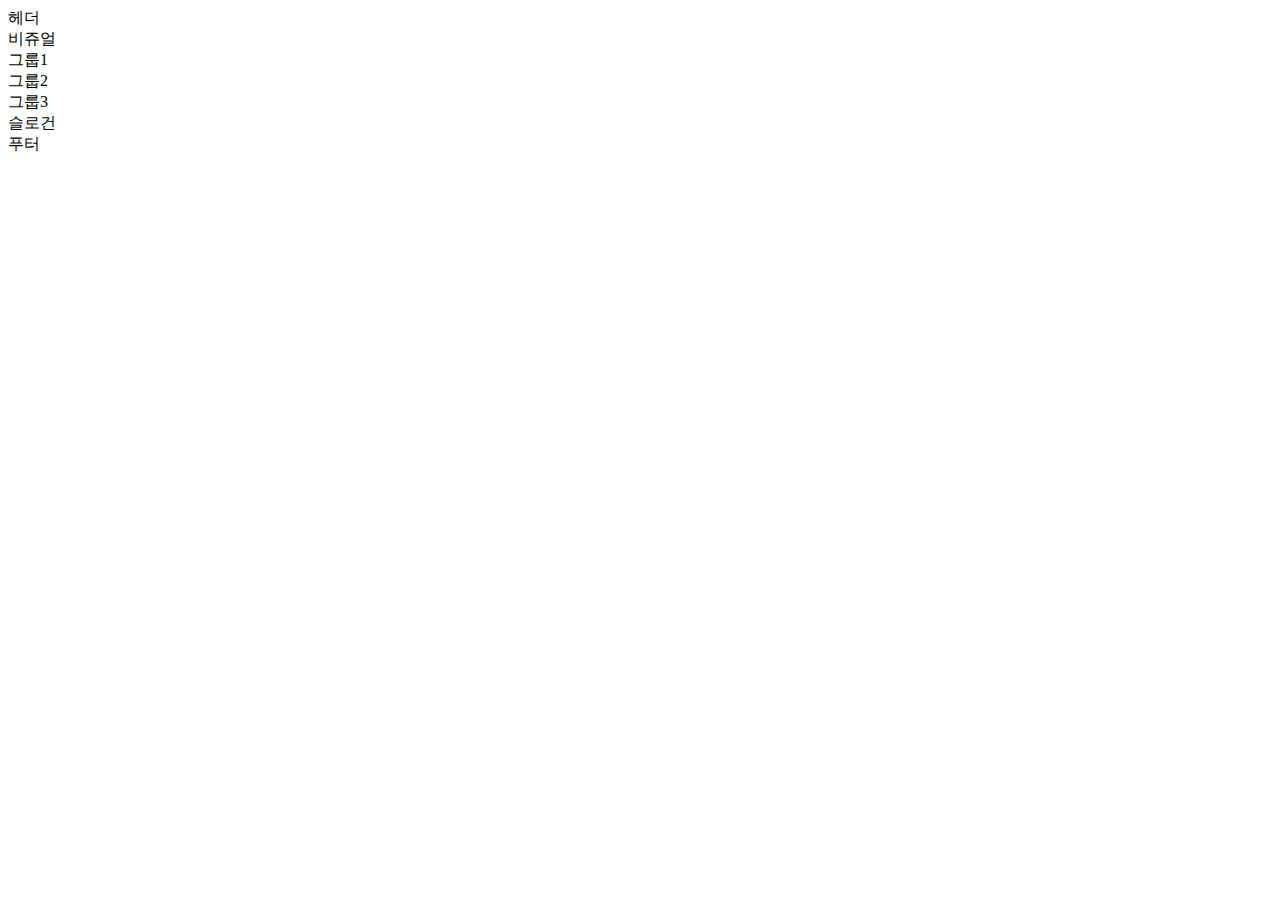
==== exHTML5/main.html @ 31a61017 "css web cafe example i made web cafe prototype." ====
<!DOCTYPE html>
<html lang="ko-KR">

<head>
    <meta charset="UTF-8">
    <meta name="viewport" content="width=device-width, initial-scale=1.0">
    <meta http-equiv="X-UA-Compatible" content="ie=edge">
    <title>웹카페</title>
    <link rel="stylesheet" href="./css/main.css">
</head>

<body>
    <div class="container">
        <header class="header">헤더</header>
        <div class="visual">비쥬얼</div>
        <main class="main">
            <div class="group group1">그룹1</div>
            <div class="group group2">그룹2</div>
            <div class="group group3">그룹3</div>
        </main>
        <article class="slogan">슬로건</article>
        <div class="footer-bg">
            <footer class="footer">푸터</footer>
        </div>
    </div>
</body>

</html>
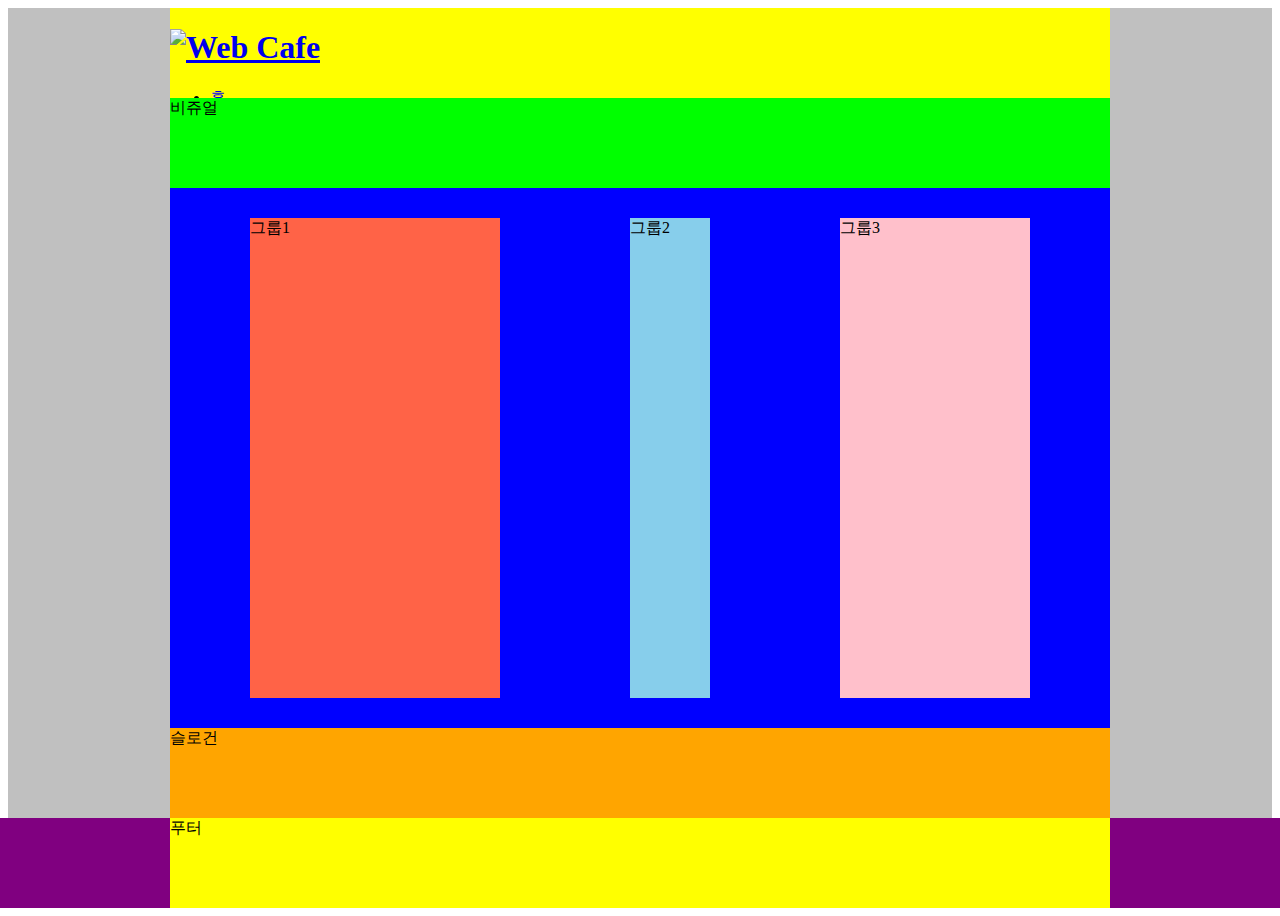
==== commit 759fa16d: "today i learned 'a11y-hidden' and 'position'." ====
--- a/exHTML5/main.html
+++ b/exHTML5/main.html
@@ -1,28 +1,67 @@
 <!DOCTYPE html>
 <html lang="ko-KR">
+  <head>
+    <meta charset="UTF-8" />
+    <meta name="viewport" content="width=device-width, initial-scale=1.0" />
+    <meta http-equiv="X-UA-Compatible" content="ie=edge" />
+    <title>웹카페</title>
+    <link rel="stylesheet" href="./css/main.css" />
+  </head>
 
-<head>
-    <meta charset="UTF-8">
-    <meta name="viewport" content="width=device-width, initial-scale=1.0">
-    <meta http-equiv="X-UA-Compatible" content="ie=edge">
-    <title>웹카페</title>
-    <link rel="stylesheet" href="./css/main.css">
-</head>
-
-<body>
+  <body>
     <div class="container">
-        <header class="header">헤더</header>
-        <div class="visual">비쥬얼</div>
-        <main class="main">
-            <div class="group group1">그룹1</div>
-            <div class="group group2">그룹2</div>
-            <div class="group group3">그룹3</div>
-        </main>
-        <article class="slogan">슬로건</article>
-        <div class="footer-bg">
-            <footer class="footer">푸터</footer>
-        </div>
+      <header class="header">
+        <h1 class="logo">
+          <a href="./index.html">
+            <img src="./images/logo.png" alt="Web Cafe" />
+            <!-- 이미지가 장식용이면 ""null 값으로 빈 태그로 두어도 된다. 그렇지 않고 의미가 있다면 값을 준다. -->
+          </a>
+        </h1>
+        <ul class="member">
+          <li class="bar-none"><a href="#">홈</a></li>
+          <li><a href="#">로그인</a></li>
+          <li><a href="#">회원가입</a></li>
+          <li><a href="#">사이트맵</a></li>
+          <li><a href="#">english</a></li>
+        </ul>
+        <nav class="navigation">
+          <h2 class="a11y-hidden">메인 메뉴</h2>
+          <ul class="menu">
+            <li class="menu-item menu-act" tabindex="0">
+              <span class="menu-button">
+                HTML에 대해
+              </span>
+              <ul class="submenu">
+                <li>
+                  <a href="#" class="icon-dot-circled">
+                    HTML5 소개
+                  </a>
+                </li>
+                <li>
+                  <a href="#" class="icon-dot-circled">
+                    래퍼런스 소개
+                  </a>
+                </li>
+                <li>
+                  <a href="#" class="icon-dot-circled">
+                    활용예제
+                  </a>
+                </li>
+              </ul>
+            </li>
+          </ul>
+        </nav>
+      </header>
+      <div class="visual">비쥬얼</div>
+      <main class="main">
+        <div class="group group1">그룹1</div>
+        <div class="group group2">그룹2</div>
+        <div class="group group3">그룹3</div>
+      </main>
+      <article class="slogan">슬로건</article>
+      <div class="footer-bg">
+        <footer class="footer">푸터</footer>
+      </div>
     </div>
-</body>
-
-</html>+  </body>
+</html>
--- a/exHTML5/css/main.css
+++ b/exHTML5/css/main.css
@@ -0,0 +1,102 @@
+@charset "utf-8";
+@import url(./normalize.css);
+/*기본 박스 사이징 재 설정 (width에 border-width와 padding을 포함하여 계산)*/
+
+*,
+*::before,
+*::after {
+    box-sizing: border-box;
+}
+
+/*css Module*/
+/*float 이슈를 해결하기 위한 CSS 선언*/
+.clearfix::after {
+    display: block;
+    content: "";
+    clear: both;
+}
+
+.container {
+    background-color: silver;
+    /* height: 100vh; */
+    display: flex;
+    /*flex direction 기본값은 row*/
+    flex-direction: column;
+    align-items: center;
+}
+
+.header,
+.visual,
+.main,
+.slogan,
+.footer {
+    width: 940px;
+    /* margin: 0 auto; */
+}
+
+.header {
+    background-color: yellow;
+    height: 10vh;
+}
+
+.visual {
+    background-color: lime;
+    height: 10vh;
+}
+
+.main {
+    display: flex;
+    /* flex-direction: row; */
+    flex-flow: row wrap;
+    /*단축표기법*/
+    justify-content: space-around;
+    /* justify-content: space-evenly;는 IE에서 지원안되는 경우도 있으니
+    그럴 경우 around로 우회 */
+    height: 60vh;
+    padding: 30px 15px;
+    background-color: blue;
+    /* padding: 30px 15px; */
+}
+
+.group {
+    /* float: left;
+    height: 60vh;
+    margin: 0 15px; */
+}
+
+.group1 {
+    background-color: tomato;
+    width: 250px;
+}
+
+.group2 {
+    background-color: skyblue;
+    width: 80px;
+}
+
+.group3 {
+    background-color: pink;
+    width: 190px;
+
+}
+
+
+.slogan {
+    background-color: orange;
+    height: 10vh;
+}
+
+.footer-bg {
+    background-color: purple;
+    width: 100vw;
+    display: flex;
+    flex-direction: row;
+    justify-content: center;
+}
+
+.footer {
+    background-color: yellow;
+    height: 10vh;
+}
+
+/* 보라색/파란색은 부모요소때문에 안보임 */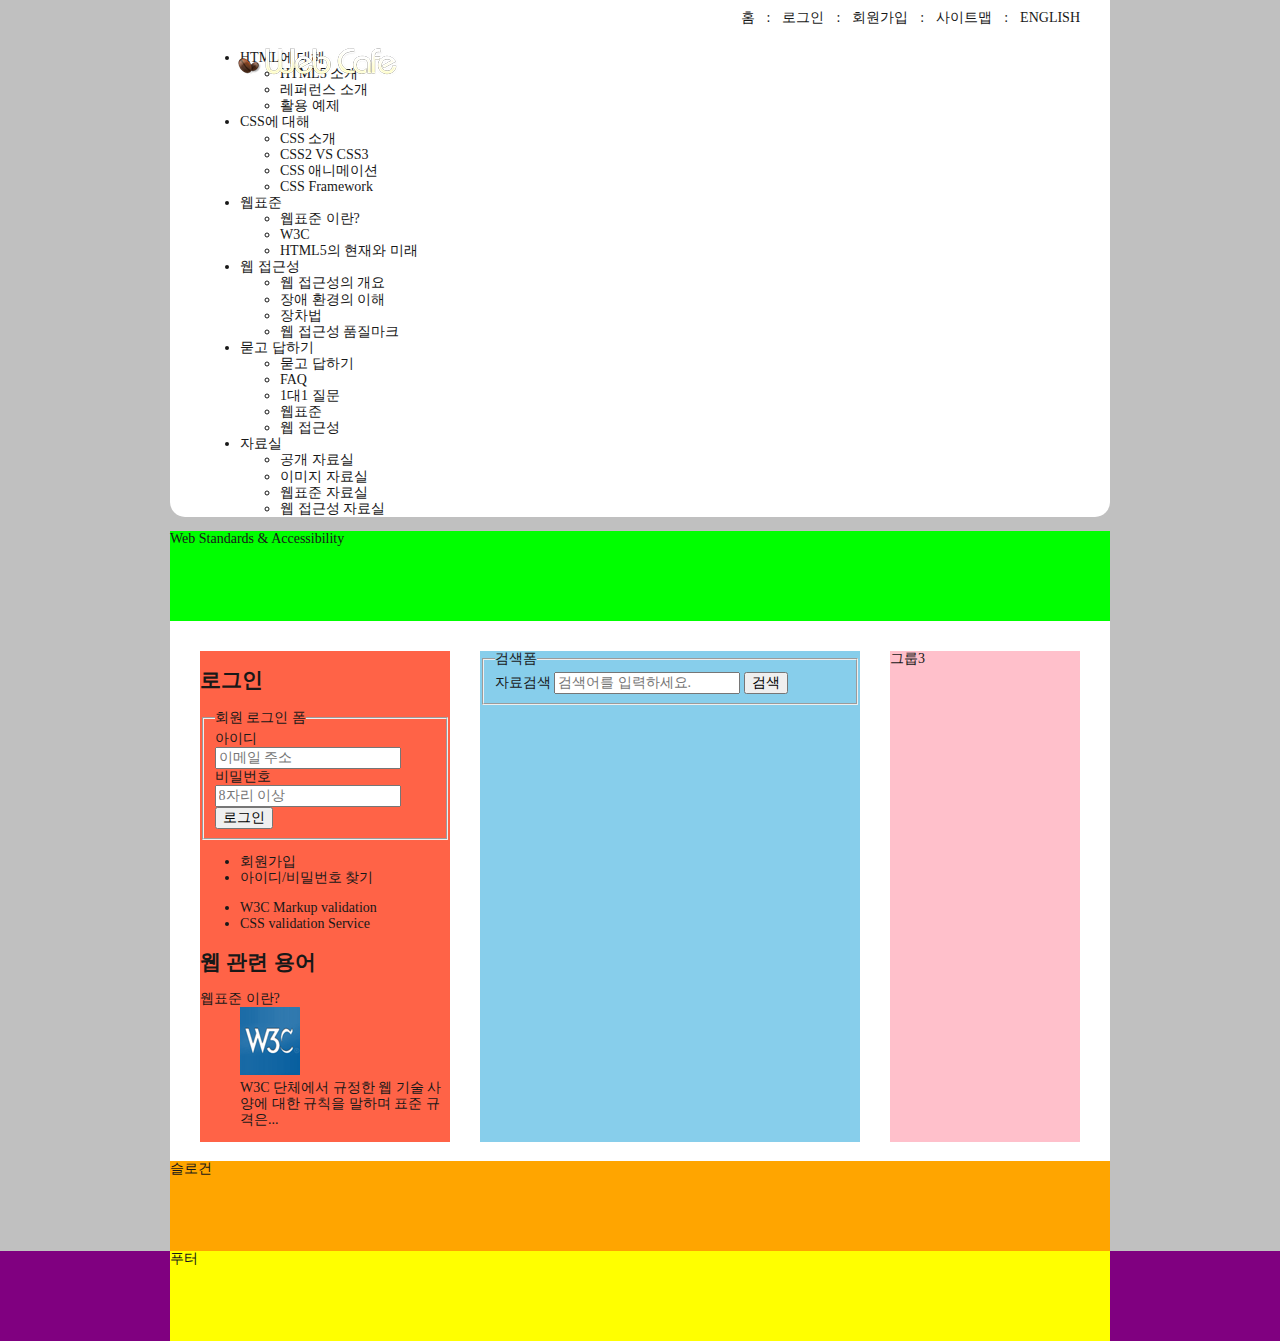
==== commit 6b3c880b: "main section group2" ====
--- a/exHTML5/main.html
+++ b/exHTML5/main.html
@@ -6,6 +6,8 @@
     <meta http-equiv="X-UA-Compatible" content="ie=edge" />
     <title>웹카페</title>
     <link rel="stylesheet" href="./css/main.css" />
+    <script src="./js/jquery.min.js" defer></script>
+    <script src="./js/main.js" defer></script>
   </head>
 
   <body>
@@ -18,7 +20,7 @@
           </a>
         </h1>
         <ul class="member">
-          <li class="bar-none"><a href="#">홈</a></li>
+          <li><a href="#">홈</a></li>
           <li><a href="#">로그인</a></li>
           <li><a href="#">회원가입</a></li>
           <li><a href="#">사이트맵</a></li>
@@ -39,23 +41,269 @@
                 </li>
                 <li>
                   <a href="#" class="icon-dot-circled">
-                    래퍼런스 소개
+                    레퍼런스 소개
                   </a>
                 </li>
                 <li>
                   <a href="#" class="icon-dot-circled">
-                    활용예제
+                    활용 예제
                   </a>
+                </li>
+              </ul>
+            </li>
+            <li class="menu-item" tabindex="0">
+              <span class="menu-button">CSS에 대해</span>
+              <ul class="submenu">
+                <li>
+                  <a href="#">CSS 소개</a>
+                </li>
+                <li>
+                  <a href="#">CSS2 VS CSS3</a>
+                </li>
+                <li>
+                  <a href="#">CSS 애니메이션</a>
+                </li>
+                <li>
+                  <a href="#">CSS Framework</a>
+                </li>
+              </ul>
+            </li>
+            <li class="menu-item" tabindex="0">
+              <span class="menu-button">웹표준</span>
+              <ul class="submenu">
+                <li>
+                  <a href="#">웹표준 이란?</a>
+                </li>
+                <li>
+                  <a href="#">W3C</a>
+                </li>
+                <li>
+                  <a href="#">HTML5의 현재와 미래</a>
+                </li>
+              </ul>
+            </li>
+            <li class="menu-item" tabindex="0">
+              <span class="menu-button">웹 접근성</span>
+              <ul class="submenu">
+                <li>
+                  <a href="#">웹 접근성의 개요</a>
+                </li>
+                <li>
+                  <a href="#">장애 환경의 이해</a>
+                </li>
+                <li>
+                  <a href="#">장차법</a>
+                </li>
+                <li>
+                  <a href="#">웹 접근성 품질마크</a>
+                </li>
+              </ul>
+            </li>
+            <li class="menu-item" tabindex="0">
+              <span class="menu-button">묻고 답하기</span>
+              <ul class="submenu">
+                <li>
+                  <a href="#">묻고 답하기</a>
+                </li>
+                <li>
+                  <a href="#">FAQ</a>
+                </li>
+                <li>
+                  <a href="#">1대1 질문</a>
+                </li>
+                <li>
+                  <a href="#">웹표준</a>
+                </li>
+                <li>
+                  <a href="#">웹 접근성</a>
+                </li>
+              </ul>
+            </li>
+            <li class="menu-item" tabindex="0">
+              <span class="menu-button">자료실</span>
+              <ul class="submenu">
+                <li>
+                  <a href="#">공개 자료실</a>
+                </li>
+                <li>
+                  <a href="#">이미지 자료실</a>
+                </li>
+                <li>
+                  <a href="#">웹표준 자료실</a>
+                </li>
+                <li>
+                  <a href="#">웹 접근성 자료실</a>
                 </li>
               </ul>
             </li>
           </ul>
         </nav>
       </header>
-      <div class="visual">비쥬얼</div>
+      <div class="visual">
+        <div class="visual-text">
+          Web Standards &amp; Accessibility
+        </div>
+      </div>
       <main class="main">
-        <div class="group group1">그룹1</div>
-        <div class="group group2">그룹2</div>
+        <div class="group group1">
+          <section class="login">
+            <h2 class="login-heading">로그인</h2>
+            <form
+              action=""
+              action="https://formspree.io/xvokylpq"
+              method="POST"
+              class="login-form"
+            >
+              <fieldset>
+                <legend>회원 로그인 폼</legend>
+                <div class="user-email">
+                  <label for="userEmail">아이디</label>
+                  <input
+                    name="UserID"
+                    type="email"
+                    id="user-email"
+                    required
+                    placeholder="이메일 주소"
+                  />
+                </div>
+                <div class="user-pw">
+                  <label for="userPw">비밀번호</label>
+                  <input
+                    name="userPwd"
+                    type="password"
+                    id="userPw"
+                    required
+                    placeholder="8자리 이상"
+                  />
+                </div>
+                <button class="btn-login" type="submit">로그인</button>
+              </fieldset>
+            </form>
+            <ul class="sign">
+              <li class="icon-right-open"><a href="#">회원가입</a></li>
+              <li class="icon-right-open">
+                <a href="#">아이디/비밀번호 찾기</a>
+              </li>
+            </ul>
+          </section>
+          <h2 class="a11y-hidden">유효성 검사 배너</h2>
+          <ul class="validation-list">
+            <li>
+              <a
+                href="#"
+                target="_blank"
+                title="W3C Markup 유효성 검사 사이트로 이동(새창)"
+                >W3C Markup validation</a
+              >
+            </li>
+            <li>
+              <a
+                href="#"
+                target="_blank"
+                title="CSS 유효성 검사 사이트로 이동(새창)"
+                >CSS validation Service</a
+              >
+            </li>
+          </ul>
+          <section class="term">
+            <h2 class="term-heading">웹
+              관련 용어</h2>
+            <dl class="term-list">
+              <div class="clearfix">
+                <dt
+                  class="term-list-subject"
+                >웹표준 이란?</dt>
+                <dd
+                  class="term-list-thumbnail"
+                >
+                  <img
+                    src="./images/web_standards.gif"
+                    alt="W3C 로고"
+                  />
+                </dd>
+                <dd
+                  class="term-list-brief"
+                >
+                  <a href="#">
+                    W3C 단체에서 규정한 웹 기술
+                    사양에
+                    대한 규칙을 말하며 표준
+                    규격은...</a>
+                </dd>
+              </div>
+              <div
+                hidden
+                class="change-layout clearfix"
+              >
+                <dt
+                  class="term-list-subject"
+                >웹표준 이란?</dt>
+                <dd
+                  class="term-list-thumbnail"
+                >
+                  <img
+                    src="./images/web_standards.gif"
+                    alt="W3C 로고"
+                  />
+                </dd>
+                <dd
+                  class="term-list-brief"
+                >
+                  <a href="#">
+                    W3C 단체에서 규정한 웹 기술
+                    사양에
+                    대한 규칙을 말하며 표준
+                    규격은...</a>
+                </dd>
+              </div>
+              <div
+                hidden
+                class="change-layout clearfix"
+              >
+                <dt
+                  class="term-list-subject"
+                >웹표준 이란?
+                </dt>
+                <dd
+                  class="term-list-thumbnail"
+                >
+                  <img
+                    src="./images/web_standards.gif"
+                    alt="W3C 로고"
+                  />
+                </dd>
+                <dd
+                  class="term-list-brief"
+                >
+                  <a href="#">
+                    W3C 단체에서 규정한 웹 기술
+                    사양에
+                    대한 규칙을 말하며 표준
+                    규격은...</a>
+                </dd>
+              </div>
+            </dl>
+          </section>
+        </div>
+        <div class="group group2">
+          <h2 class="a11y-hidden">검색</h2>
+          <form action="#" method="POST" class="search-form">
+            <fieldset>
+              <legend>검색폼</legend>
+              <label for="search">
+                <span class="icon-search"></span>자료검색</label
+              >
+              <input
+                type="search"
+                id="search"
+                name="keyword"
+                required
+                placeholder="검색어를 입력하세요."
+              />
+              <button class="btn-search" type="submit">검색</button>
+            </fieldset>
+          </form>
+        </div>
         <div class="group group3">그룹3</div>
       </main>
       <article class="slogan">슬로건</article>
--- a/exHTML5/css/main.css
+++ b/exHTML5/css/main.css
@@ -5,24 +5,52 @@
 *,
 *::before,
 *::after {
-    box-sizing: border-box;
+  box-sizing: border-box;
 }
-
+/* 숨김콘텐츠 */
+.a11y-hidden {
+  position: absolute;
+  /* 영역 바깥에 위치시키는 것. 
+  그러나 스크린리더 사용시 좋지 않음.
+  text-indent: -10000px;
+  left: -10000px; */
+  /* top: -9999em; */
+  width: 1px;
+  height: 1px;
+  overflow: hidden;
+  margin: -1px;
+  clip: rect(0, 0, 0, 0);
+  /* clip은 position이 absolute일때만 사용가능 하지만 권장하지 않음.(구형 브라우저에서 동작) */
+  clip-path: polygon(0 0, 0 0, 0 0);
+  /* (0,0,0,0은 마스킹 처리 -보여줄 영역 지정-) clip보다 모던코드 */
+}
 /*css Module*/
 /*float 이슈를 해결하기 위한 CSS 선언*/
 .clearfix::after {
-    display: block;
-    content: "";
-    clear: both;
+  display: block;
+  content: "";
+  clear: both;
 }
-
+/*기본설정*/
+a {
+  text-decoration: none;
+  color: inherit;
+}
+html {
+  font-size: 10px;
+}
+body {
+  font-size: 1.4rem;
+  color: #181818;
+  background-color: #fff;
+}
 .container {
-    background-color: silver;
-    /* height: 100vh; */
-    display: flex;
+  background-color: silver;
+  /* height: 100vh; */
+  /* display: flex;
     /*flex direction 기본값은 row*/
-    flex-direction: column;
-    align-items: center;
+  /* flex-direction: column;
+    align-items: center; */
 }
 
 .header,
@@ -30,73 +58,106 @@
 .main,
 .slogan,
 .footer {
-    width: 940px;
-    /* margin: 0 auto; */
+  width: 940px;
+  margin: 0 auto;
 }
 
 .header {
-    background-color: yellow;
-    height: 10vh;
+  background-color: #fff;
+  border-radius: 0 0 15px 15px;
+  padding: 0 30px;
+  position: relative;
 }
 
+/*로고*/
+.logo {
+  margin: 0;
+  position: absolute;
+  top: 45px;
+  left: 65px;
+}
+
+/*멤버링크*/
+.member {
+  margin: 0;
+  padding: 2px 0;
+  list-style-type: none;
+  text-align: right;
+  font-size: 0;
+  position: relative;
+  right: -10px;
+}
+.member li,
+.member a {
+  display: inline-block;
+}
+.member li {
+  display: inline;
+  font-size: 1.4rem;
+}
+.member li:nth-child(n + 2)::before {
+  content: ":";
+  margin: 0 2px;
+}
+.member a {
+  text-transform: uppercase;
+  padding: 8px 10px;
+}
 .visual {
-    background-color: lime;
-    height: 10vh;
+  background-color: lime;
+  height: 10vh;
 }
 
 .main {
-    display: flex;
-    /* flex-direction: row; */
-    flex-flow: row wrap;
-    /*단축표기법*/
-    justify-content: space-around;
-    /* justify-content: space-evenly;는 IE에서 지원안되는 경우도 있으니
+  display: flex;
+  /* flex-direction: row; */
+  flex-flow: row wrap;
+  /*단축표기법*/
+  justify-content: space-around;
+  /* justify-content: space-evenly;는 IE에서 지원안되는 경우도 있으니
     그럴 경우 around로 우회 */
-    height: 60vh;
-    padding: 30px 15px;
-    background-color: blue;
-    /* padding: 30px 15px; */
+  height: 60vh;
+  padding: 30px 15px;
+  background-color: #fff;
+  /* padding: 30px 15px; */
 }
 
 .group {
-    /* float: left;
+  /* float: left;
     height: 60vh;
     margin: 0 15px; */
 }
 
 .group1 {
-    background-color: tomato;
-    width: 250px;
+  background-color: tomato;
+  width: 250px;
 }
 
 .group2 {
-    background-color: skyblue;
-    width: 80px;
+  background-color: skyblue;
+  width: 380px;
 }
 
 .group3 {
-    background-color: pink;
-    width: 190px;
-
+  background-color: pink;
+  width: 190px;
 }
 
-
 .slogan {
-    background-color: orange;
-    height: 10vh;
+  background-color: orange;
+  height: 10vh;
 }
 
 .footer-bg {
-    background-color: purple;
-    width: 100vw;
-    display: flex;
+  background-color: purple;
+  width: 100vw;
+  /* display: flex;
     flex-direction: row;
-    justify-content: center;
+    justify-content: center; */
 }
 
 .footer {
-    background-color: yellow;
-    height: 10vh;
+  background-color: yellow;
+  height: 10vh;
 }
-
-/* 보라색/파란색은 부모요소때문에 안보임 */+/* 보라색/파란색은 부모요소때문에 안보임 */
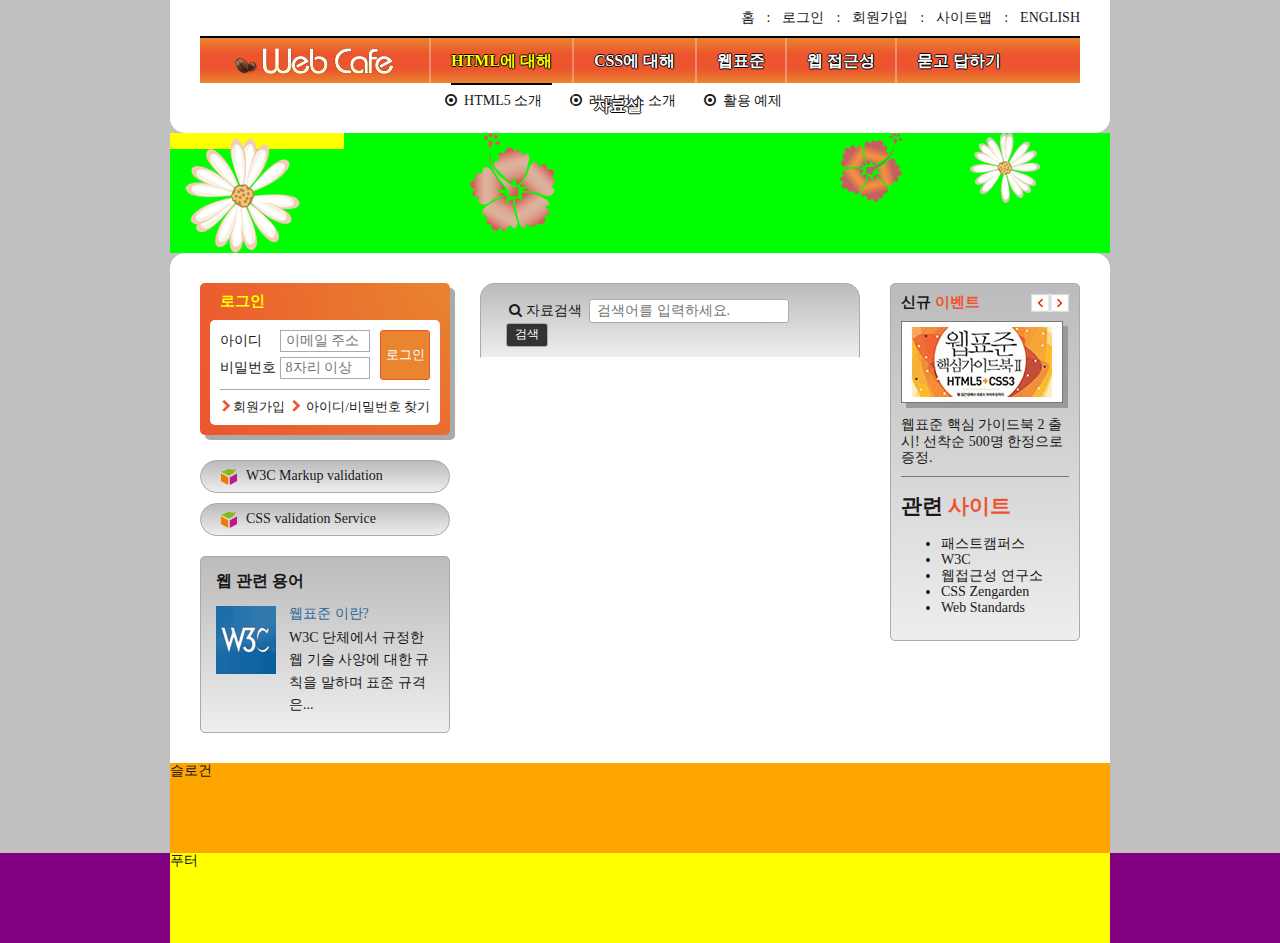
==== commit f36b269c: "new event section" ====
--- a/exHTML5/main.html
+++ b/exHTML5/main.html
@@ -206,80 +206,42 @@
             </li>
           </ul>
           <section class="term">
-            <h2 class="term-heading">웹
-              관련 용어</h2>
+            <h2 class="term-heading">웹 관련 용어</h2>
             <dl class="term-list">
               <div class="clearfix">
-                <dt
-                  class="term-list-subject"
-                >웹표준 이란?</dt>
-                <dd
-                  class="term-list-thumbnail"
-                >
-                  <img
-                    src="./images/web_standards.gif"
-                    alt="W3C 로고"
-                  />
-                </dd>
-                <dd
-                  class="term-list-brief"
-                >
+                <dt class="term-list-subject">웹표준 이란?</dt>
+                <dd class="term-list-thumbnail">
+                  <img src="./images/web_standards.gif" alt="W3C 로고" />
+                </dd>
+                <dd class="term-list-brief">
                   <a href="#">
-                    W3C 단체에서 규정한 웹 기술
-                    사양에
-                    대한 규칙을 말하며 표준
-                    규격은...</a>
-                </dd>
-              </div>
-              <div
-                hidden
-                class="change-layout clearfix"
-              >
-                <dt
-                  class="term-list-subject"
-                >웹표준 이란?</dt>
-                <dd
-                  class="term-list-thumbnail"
-                >
-                  <img
-                    src="./images/web_standards.gif"
-                    alt="W3C 로고"
-                  />
-                </dd>
-                <dd
-                  class="term-list-brief"
-                >
+                    W3C 단체에서 규정한 웹 기술 사양에 대한 규칙을 말하며 표준
+                    규격은...</a
+                  >
+                </dd>
+              </div>
+              <div hidden class="change-layout clearfix">
+                <dt class="term-list-subject">웹표준 이란?</dt>
+                <dd class="term-list-thumbnail">
+                  <img src="./images/web_standards.gif" alt="W3C 로고" />
+                </dd>
+                <dd class="term-list-brief">
                   <a href="#">
-                    W3C 단체에서 규정한 웹 기술
-                    사양에
-                    대한 규칙을 말하며 표준
-                    규격은...</a>
-                </dd>
-              </div>
-              <div
-                hidden
-                class="change-layout clearfix"
-              >
-                <dt
-                  class="term-list-subject"
-                >웹표준 이란?
-                </dt>
-                <dd
-                  class="term-list-thumbnail"
-                >
-                  <img
-                    src="./images/web_standards.gif"
-                    alt="W3C 로고"
-                  />
-                </dd>
-                <dd
-                  class="term-list-brief"
-                >
+                    W3C 단체에서 규정한 웹 기술 사양에 대한 규칙을 말하며 표준
+                    규격은...</a
+                  >
+                </dd>
+              </div>
+              <div hidden class="change-layout clearfix">
+                <dt class="term-list-subject">웹표준 이란?</dt>
+                <dd class="term-list-thumbnail">
+                  <img src="./images/web_standards.gif" alt="W3C 로고" />
+                </dd>
+                <dd class="term-list-brief">
                   <a href="#">
-                    W3C 단체에서 규정한 웹 기술
-                    사양에
-                    대한 규칙을 말하며 표준
-                    규격은...</a>
+                    W3C 단체에서 규정한 웹 기술 사양에 대한 규칙을 말하며 표준
+                    규격은...</a
+                  >
                 </dd>
               </div>
             </dl>
@@ -304,7 +266,48 @@
             </fieldset>
           </form>
         </div>
-        <div class="group group3">그룹3</div>
+        <div class="group group3">
+          <div class="gradient-box">
+            <section class="event">
+              <h2 class="event-heading">
+                신규 <span class="point-color">이벤트</span>
+              </h2>
+              <div id="event-detail">
+                <p class="event-thumbnail">
+                  <img
+                    src="./images/free_gift.gif"
+                    alt="이벤트 경품: 웹표준 랙심 가이드북 2 도서 증정"
+                  />
+                </p>
+                <p class="event-brief">
+                  웹표준 핵심 가이드북 2 출시! 선착순 500명 한정으로 증정.
+                </p>
+              </div>
+              <div class="btn-event">
+                <button
+                  class="btn-event-prev"
+                  aria-label="이전 이벤트 보기"
+                ></button
+                ><button
+                  class="btn-event-next"
+                  aria-label="다음 이벤트 보기"
+                ></button>
+              </div>
+            </section>
+            <section class="related">
+              <h2 class="related-heading">
+                관련 <span class="point-color">사이트</span>
+              </h2>
+              <ul class="related-list">
+                <li><a href="#">패스트캠퍼스</a></li>
+                <li><a href="#">W3C</a></li>
+                <li><a href="#">웹접근성 연구소</a></li>
+                <li><a href="#">CSS Zengarden</a></li>
+                <li><a href="#">Web Standards</a></li>
+              </ul>
+            </section>
+          </div>
+        </div>
       </main>
       <article class="slogan">슬로건</article>
       <div class="footer-bg">
--- a/exHTML5/css/main.css
+++ b/exHTML5/css/main.css
@@ -1,4 +1,6 @@
 @charset "utf-8";
+@import url(//spoqa.github.io/spoqa-han-sans/css/SpoqaHanSans-kr.css);
+@import url(./fontello.css);
 @import url(./normalize.css);
 /*기본 박스 사이징 재 설정 (width에 border-width와 padding을 포함하여 계산)*/
 
@@ -8,7 +10,8 @@
   box-sizing: border-box;
 }
 /* 숨김콘텐츠 */
-.a11y-hidden {
+.a11y-hidden,
+legend {
   position: absolute;
   /* 영역 바깥에 위치시키는 것. 
   그러나 스크린리더 사용시 좋지 않음.
@@ -43,6 +46,8 @@
   font-size: 1.4rem;
   color: #181818;
   background-color: #fff;
+  font-family: "Spoqa Han Sans", "Sans-serif";
+  font-weight: 300;
 }
 .container {
   background-color: silver;
@@ -58,6 +63,7 @@
 .main,
 .slogan,
 .footer {
+  box-sizing: border-box;
   width: 940px;
   margin: 0 auto;
 }
@@ -74,7 +80,8 @@
   margin: 0;
   position: absolute;
   top: 45px;
-  left: 65px;
+  left: 62px;
+  /* z-index: 10; */
 }
 
 /*멤버링크*/
@@ -92,7 +99,6 @@
   display: inline-block;
 }
 .member li {
-  display: inline;
   font-size: 1.4rem;
 }
 .member li:nth-child(n + 2)::before {
@@ -103,11 +109,135 @@
   text-transform: uppercase;
   padding: 8px 10px;
 }
+/*메인메뉴*/
+.navigation {
+  padding-bottom: 50px;
+}
+
+.menu {
+  height: 47px;
+  list-style: none;
+  padding-left: 229px;
+  margin: 0;
+  border-top: 2px solid #000;
+  background: linear-gradient(
+    to bottom,
+    #e8852e 0%,
+    #ed552f 35%,
+    #ed552f 70%,
+    #e8852e 100%
+  );
+  background-color: #ed552f;
+  /*background와 background-color의 순서를 꼭 지켜야함. 순서가 바뀌면 의도한 색깔이 나오지 않을 수 있음*/
+  /* box-shadow: 0 -10spx 0 0 #000; */
+}
+.menu-item {
+  outline: none;
+  position: relative;
+  float: left;
+  border-left: 2px solid rgba(255, 255, 255, 0.3);
+}
+.menu-button {
+  cursor: pointer;
+  color: #fff;
+  font-weight: 700;
+  font-size: 1.6rem;
+  line-height: 45px;
+  padding: 0 20px;
+  display: block;
+  text-shadow: 1px 0 0 #000, -1px 0 0 #000, 0 1px 0 #000, 0 -1px 0 #000;
+}
+.menu-act .menu-button {
+  color: #ff0;
+}
+.menu-act .menu-button::after {
+  content: "";
+  display: block;
+  border-top: 2px solid #000;
+}
+.submenu {
+  list-style: none;
+  padding-left: 0;
+  margin: 0;
+  position: absolute;
+  display: none;
+  white-space: nowrap;
+  top: 47px;
+}
+.menu-act .submenu {
+  display: block;
+}
+.menu li:nth-child(-n + 3) .submenu {
+  left: 0;
+}
+.menu li:nth-child(n + 4) .submenu {
+  right: 0;
+}
+.submenu li,
+.submenu a {
+  display: inline-block;
+}
+.submenu a {
+  padding: 8px 10px;
+}
 .visual {
   background-color: lime;
-  height: 10vh;
-}
-
+  height: 120px;
+  position: relative;
+}
+
+@keyframes textAni {
+  0% {
+    font-size: 12px;
+    color: rgba(0, 0, 0, 0);
+    transform: translate(0, 0);
+  }
+  100% {
+    font-size: 24px;
+    color: rgba(0, 0, 0, 1);
+    transform: translate(400px, 75px);
+  }
+}
+.visual-text {
+  font-family: Georgia, "Times New Roman", Times, serif;
+  display: inline-block;
+  background-color: yellow;
+  animation-name: textAni;
+  animation-duration: 3000ms;
+  animation-fill-mode: forwards;
+  animation-delay: 1000ms;
+  color: rgba(0, 0, 0, 0);
+}
+@keyframes bgAni {
+  0% {
+    opacity: 1;
+  }
+  100% {
+    opacity: 0;
+  }
+}
+.visual::before,
+.visual::after {
+  content: "";
+  position: absolute;
+  top: 0;
+  left: 0;
+  width: 100%;
+  height: 100%;
+  background-repeat: no-repeat;
+  animation: bgAni 2s infinite alternate;
+}
+.visual::before {
+  background-image: url(./images/ani_flower_01.png),
+    url(./images/ani_flower_02.png);
+  background-position: 0 -10px, 670px 0;
+}
+.visual::after {
+  background-image: url(./images/ani_flower_03.png),
+    url(./images/ani_flower_04.png);
+  background-position: 300px 0, 800px 0;
+  animation-delay: 1s;
+}
 .main {
   display: flex;
   /* flex-direction: row; */
@@ -116,10 +246,11 @@
   justify-content: space-around;
   /* justify-content: space-evenly;는 IE에서 지원안되는 경우도 있으니
     그럴 경우 around로 우회 */
-  height: 60vh;
+  min-height: 450px;
   padding: 30px 15px;
   background-color: #fff;
   /* padding: 30px 15px; */
+  border-radius: 15px 15px 0 0;
 }
 
 .group {
@@ -129,20 +260,434 @@
 }
 
 .group1 {
-  background-color: tomato;
   width: 250px;
 }
 
 .group2 {
-  background-color: skyblue;
   width: 380px;
 }
 
 .group3 {
-  background-color: pink;
   width: 190px;
 }
-
+/*로그인*/
+.login {
+  background-color: #ed552f;
+  background-image: radial-gradient(circle at right top, #e8852e, #ed552f);
+  box-shadow: 5px 5px 0 0 #aaa;
+  border-radius: 5px;
+  padding: 10px;
+}
+.login-heading {
+  color: #ff0;
+  margin: 0;
+  font-size: 1.5rem;
+  text-indent: 10px;
+}
+.login-form {
+  background-color: #fff;
+  border-radius: 5px 5px 0 0;
+  margin-top: 10px;
+  padding: 10px 10px 0 10px;
+}
+.login-form fieldset {
+  position: relative;
+  border: 0 none;
+  margin: 0;
+  padding: 0;
+  border-bottom: 1px solid #aaa;
+  padding-bottom: 5px;
+}
+.user-email,
+.user-pw {
+  margin-bottom: 5px;
+}
+.login-form label {
+  width: 4em;
+  display: inline-block;
+}
+.login-form input {
+  width: 90px;
+  height: 22px;
+  border: 1px solid #aaa;
+  padding: 1px 1px 1px 5px;
+}
+.btn-login {
+  position: absolute;
+  top: 0;
+  right: 0;
+  width: 50px;
+  height: 50px;
+  border: 1px solid #ed552f;
+  border-radius: 3px;
+  background-color: #e8852e;
+  color: #fff;
+  padding: 0;
+  font-size: 1.3rem;
+  font-weight: 400;
+}
+.sign {
+  background-color: #fff;
+  border-radius: 0 0 5px 5px;
+  margin: 0;
+  padding-left: 0;
+  list-style: none;
+  display: flex;
+  flex-flow: row nowrap;
+  justify-content: space-between;
+  padding: 2px 10px;
+  font-size: 1.3rem;
+}
+.sign .icon-right-open::before {
+  color: #ed552f;
+  margin: 0;
+}
+.sign a {
+  display: inline-block;
+  padding: 8px 0;
+}
+
+/*유효성 검사 배너 */
+.validation-list {
+  margin: 25px 0 0 0;
+  padding-left: 0;
+  list-style-type: none;
+}
+.validation-list li a {
+  display: block;
+  border: 1px solid #aaa;
+  border-radius: 35px;
+  margin-top: 10px;
+  padding: 7px 10px 8px 45px;
+  background: url(./images/validation_icon.png) no-repeat 20px 50%,
+    #ccc linear-gradient(180deg, #bbb, #eee);
+}
+
+.validation-list a:hover {
+  color: red;
+}
+
+/* 웹 관련 용어 */
+.term {
+  border: 1px solid #aaa;
+  border-radius: 5px;
+  margin-top: 20px;
+  background: #ccc linear-gradient(180deg, #bbb, #eee);
+  padding: 15px;
+}
+.term-heading {
+  margin: 0;
+  font-size: 1.6rem;
+}
+.term-list {
+  margin: 15px 0 0 0;
+}
+.term-list div {
+  margin-top: 15px;
+}
+.term-list dd {
+  margin-left: 0;
+}
+.term-list-subject,
+.term-list-brief {
+  width: 145px;
+  float: right;
+}
+.term-list-subject {
+  color: #296897;
+  font-weight: 400;
+}
+.term-list-thumbnail {
+  float: left;
+}
+.term-list-thumbnail img {
+  vertical-align: top;
+}
+.term-list-brief {
+  margin-top: 5px;
+  line-height: 1.6;
+}
+.change-layout .term-list-subject,
+.change-layout .term-list-brief {
+  float: left;
+}
+.change-layout .term-list-thumbnail {
+  float: right;
+}
+
+/* 검색 폼 */
+.search-form {
+  background: #ccc linear-gradient(180deg, #bbb, #eee);
+  border: 1px solid #aaa;
+  border-bottom-color: #fff;
+  border-radius: 15px 15px 0 0;
+  padding: 15px 25px 10px 25px;
+}
+.search-form fieldset {
+  border: 0;
+  padding: 0;
+  margin: 0;
+}
+
+.search-form input[type="search"] {
+  width: 200px;
+  margin: 0 4px;
+  padding: 1px 1px 1px 0.5em;
+}
+.search-form label,
+.search-form input[type="search"],
+.btn-search {
+  vertical-align: middle;
+}
+.search-form input[type="search"],
+.btn-search {
+  height: 24px;
+  border: 1px solid #aaa;
+  border-radius: 3px;
+}
+.btn-search {
+  color: #fff;
+  background-color: #333;
+  padding: 0 8px;
+  font-size: 1.2rem;
+}
+
+/* 공지사항 및 자료실 */
+.board {
+  width: 380px;
+  position: relative;
+  padding-top: 0;
+}
+/* .notice-list,
+.notice-more,
+.pds-list,
+.pds-more {
+  display: none;
+}
+.board-act .notice-list,
+.board-act .notice-more,
+.board-act .pds-list,
+.board-act .pds-more {
+  display: block !important;
+} */
+.tab {
+  font-weight: 400;
+  margin: 0;
+  font-size: 1.4rem;
+  position: absolute;
+  top: 0;
+}
+.tab a {
+  display: block;
+  padding: 8px 10px;
+  border: 1px solid #aaa;
+  border-radius: 5px 5px 0 0;
+  color: #888;
+  background: #ccc linear-gradient(180deg, #bbb, #eee);
+}
+.board-act .tab a {
+  background: #fff;
+  color: #ed552f;
+  border-color: #ed552f #ed552f #fff #ed552f;
+}
+.notice-heading {
+  left: 0;
+}
+.pds-heading {
+  left: 73px;
+}
+
+.notice-list,
+.pds-list {
+  margin: 0;
+  padding-left: 0;
+  list-style: none;
+}
+.notice-list li,
+.pds-list li {
+  margin-bottom: 8px;
+  /* overflow: hidden; */
+  display: flex;
+  flex-flow: row nowrap;
+  justify-content: space-between;
+}
+.notice-list li::before,
+.pds-list li::before {
+  /* float: left; */
+}
+.notice-list a,
+.pds-list a {
+  /* float: left;
+  width: 285px; */
+  white-space: nowrap;
+  text-overflow: ellipsis;
+  overflow: hidden;
+  flex-grow: 1;
+  /*  이 3가지가 세트이다.
+  white-space: nowrap;
+  text-overflow: ellipsis;
+  overflow: hidden; */
+}
+.notice-list time,
+.pds-list time {
+  /* margin-left: auto; */
+  /* float: right; */
+}
+
+.notice-more,
+.pds-more {
+  position: absolute;
+  top: -8px;
+  right: -8px;
+  padding: 8px;
+}
+.notice-more .icon-plus,
+.pds-more .icon-plus {
+  color: hsla(110, 50%, 30%, 1);
+}
+
+/* 위의 태그를 아래와 같이 표현해도 됨
+
+.board ul,
+.board a[class$="-more"] {
+}
+.board ul,
+.board ul + a {} */
+
+/* 내가 짠 코드
+.notice-heading .pds-heading a {
+  display: inline-block;
+}
+.section .notice .board-act {
+  display: block;
+  position: relative;
+  z-index: 2;
+}
+.notice-list {
+  list-style-type: none;
+  padding: 0;
+}
+.pds-list {
+  list-style-type: none;
+  padding: 0;
+}
+
+.section .pds-heading a {
+  position: relative;
+  z-index: 1;
+}
+.notice-more,
+.pds-more {
+  float: right;
+} */
+
+/* 새소식 */
+
+.news {
+  position: relative;
+}
+.news::before {
+  content: "";
+  position: absolute;
+  background: #ccc linear-gradient(90deg, #bbb, #fff);
+  width: 80%;
+  height: 1px;
+  top: 35px;
+  left: 0;
+}
+.news-heading {
+  color: #ed552f;
+  font-size: 1.5rem;
+  margin: 0 0 35px 0;
+  background: skyblue;
+}
+
+.news-link {
+  display: block;
+}
+
+.news-item {
+  padding-left: 125px;
+  position: relative;
+  min-height: 100px;
+}
+.news-item-subject {
+  margin: 0 0 5px 0;
+  font-size: 1.4rem;
+  font-weight: 400;
+}
+.news-item-brief {
+  margin: 10px 0 0 0;
+  line-height: 1.6;
+}
+.news-item-thumbnail {
+  margin: 0;
+  position: absolute;
+  top: 0;
+  left: 0;
+  text-align: center;
+}
+.news-item-thumbnail img {
+  box-shadow: 0 15px 20px 2px #aaa;
+  display: block;
+  margin-bottom: 15px;
+}
+.news-more {
+  position: absolute;
+  top: -8px;
+  right: -8px;
+  padding: 8px;
+}
+.news-more,
+.icon-plus {
+  color: hsla(110, 50%, 30%, 1);
+}
+/* 신규 이벤트 및 관련 사이트 */
+.gradient-box {
+  border: 1px solid #aaa;
+  border-radius: 5px;
+  background: #ccc linear-gradient(180deg, #bbb, #eee);
+  padding: 10px;
+}
+.point-color {
+  color: #ed552f;
+}
+.event {
+  position: relative;
+  border-bottom: 1px solid #777;
+}
+.event-heading {
+  margin: 0 0 10px 0;
+  font-size: 1.5rem;
+}
+.event-thumbnail,
+.event-brief {
+  margin: 10px 0;
+}
+.event-thumbnail img {
+  box-shadow: 5px 5px 0 0 #999;
+  border: 1px solid #777;
+}
+.btn-event {
+  position: absolute;
+  top: 0;
+  right: 0;
+}
+.btn-event-prev,
+.btn-event-next {
+  width: 19px;
+  height: 18px;
+  border: 0;
+  padding: 0;
+  background-image: url(./images/back_forward.png);
+}
+.btn-event-prev {
+  background-position: 0 0;
+}
+.btn-event-next {
+  background-position: 100% 0;
+}
+/* 슬로건 */
 .slogan {
   background-color: orange;
   height: 10vh;
@@ -155,7 +700,7 @@
     flex-direction: row;
     justify-content: center; */
 }
-
+/* 푸터 */
 .footer {
   background-color: yellow;
   height: 10vh;
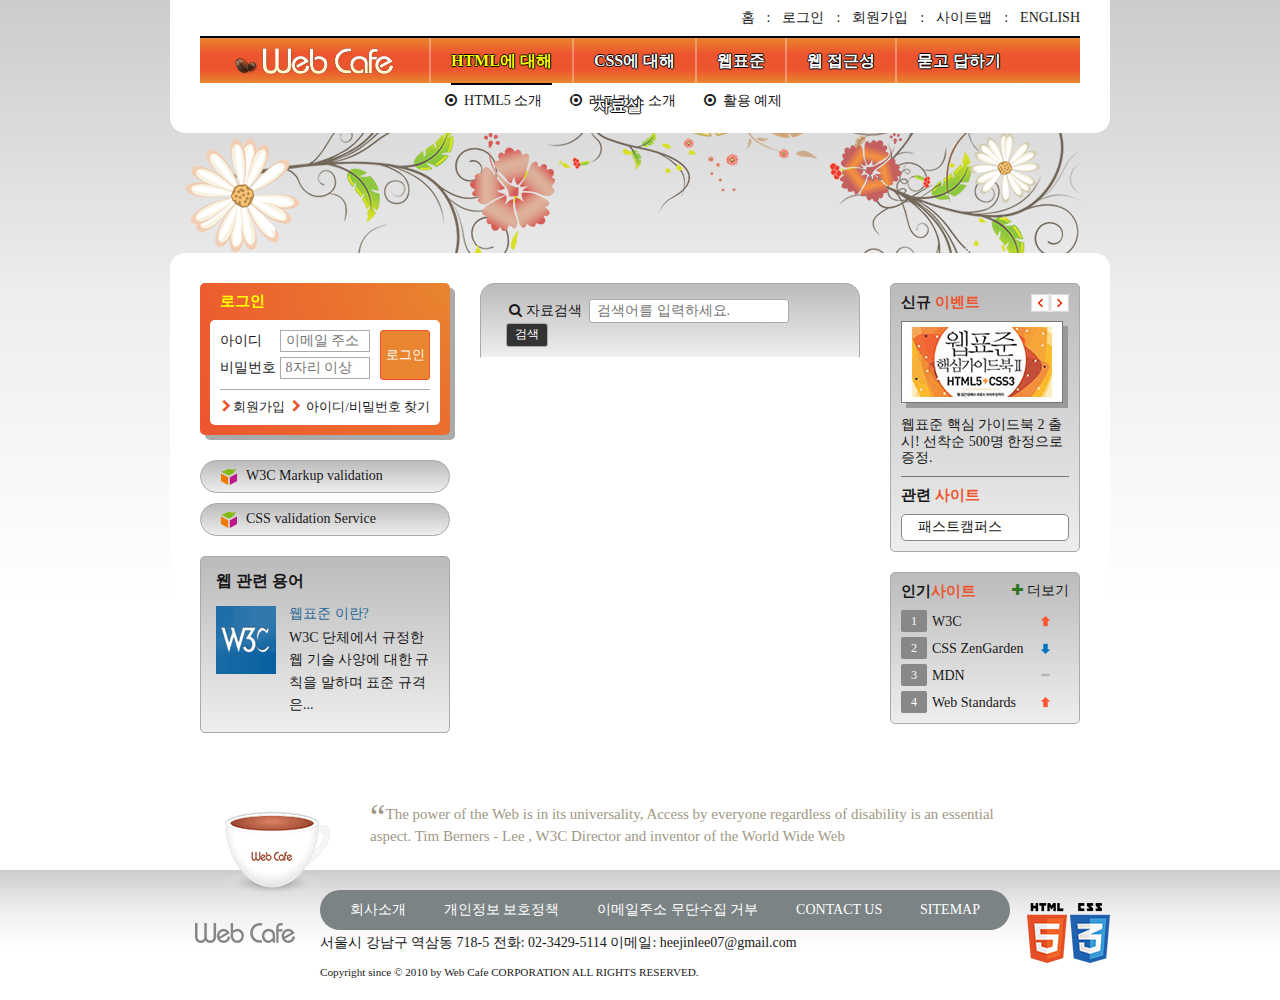
==== commit e2201253: "slogan & footer section" ====
--- a/exHTML5/main.html
+++ b/exHTML5/main.html
@@ -149,7 +149,6 @@
           <section class="login">
             <h2 class="login-heading">로그인</h2>
             <form
-              action=""
               action="https://formspree.io/xvokylpq"
               method="POST"
               class="login-form"
@@ -298,7 +297,7 @@
               <h2 class="related-heading">
                 관련 <span class="point-color">사이트</span>
               </h2>
-              <ul class="related-list">
+              <ul class="related-list" tabindex="0">
                 <li><a href="#">패스트캠퍼스</a></li>
                 <li><a href="#">W3C</a></li>
                 <li><a href="#">웹접근성 연구소</a></li>
@@ -307,11 +306,86 @@
               </ul>
             </section>
           </div>
+          <section class="favorite gradient-box">
+            <h2 class="favorite-heading">
+              인기<span class="point-color">사이트</span>
+            </h2>
+            <ol class="favorite-list">
+              <li class="no1"><a href="#">W3C</a><em class="up">상승</em></li>
+              <li class="no2">
+                <a href="#">CSS ZenGarden</a><em class="down">하락</em>
+              </li>
+              <li class="no3"><a href="#">MDN</a><em class="stop">멈춤</em></li>
+              <li class="no4">
+                <a href="#">Web Standards</a><em class="up">상승</em>
+              </li>
+            </ol>
+            <a
+              href="#"
+              class="favorite-more"
+              title="인기 사이트"
+              target="_blank"
+              ><span class="icon-plus"></span>더보기</a
+            >
+          </section>
         </div>
       </main>
-      <article class="slogan">슬로건</article>
+      <article class="slogan">
+        <h2 class="slogan-heading" title="웹카페에서 웹표준을">
+          <span class="bg-slogan"></span>
+          <span class="txt-slogan">슬로건</span>
+        </h2>
+        <p class="slogan-content">
+          <q cite="https://www.w3/org/WAI"
+            >The power of the Web is in its universality, Access by everyone
+            regardless of disability is an essential aspect.
+          </q>
+          <em
+            >Tim Berners - Lee , W3C Director and inventor of the World Wide
+            Web</em
+          >
+        </p>
+        <footer class="a11y-hidden">
+          출처 : W3C(https://www.w3/org/WAI)
+        </footer>
+      </article>
       <div class="footer-bg">
-        <footer class="footer">푸터</footer>
+        <footer class="footer">
+          <a href="#" class="footer-logo"
+            ><img src="./images/footer_logo.png" alt="웹카페"
+          /></a>
+          <ul class="guide-list">
+            <li><a href="#">회사소개</a></li>
+            <li><a href="#">개인정보 보호정책</a></li>
+            <li><a href="#">이메일주소 무단수집 거부</a></li>
+            <li><a href="#">contact us</a></li>
+            <li><a href="#">sitemap</a></li>
+          </ul>
+          <adress class="adress">
+            <span>서울시 강남구 역삼동 718-5</span>
+            <span>전화: 02-3429-5114</span>
+            <span
+              >이메일:
+              <a href="emailto:heejinlee07@gmail.com?subject=문의사항"
+                >heejinlee07@gmail.com</a
+              ></span
+            >
+          </adress>
+          <small class="copyright"
+            >Copyright since &copy; 2010 by Web Cafe CORPORATION ALL RIGHTS
+            RESERVED.</small
+          >
+          <div class="bedge">
+            <img
+              src="./images/html5_logo.png"
+              alt="최신 HTML5 기술을 사용하여 제작된 페이지입니다."
+            />
+            <img
+              src="./images/css3_logo.png"
+              alt="최신 CSS 기술을 사용하여 제작된 페이지입니다."
+            />
+          </div>
+        </footer>
       </div>
     </div>
   </body>
--- a/exHTML5/css/main.css
+++ b/exHTML5/css/main.css
@@ -45,12 +45,19 @@
 body {
   font-size: 1.4rem;
   color: #181818;
-  background-color: #fff;
+  background-color: #ccc;
+  background-image: linear-gradient(
+    180deg,
+    #ccc 0%,
+    #eee 30%,
+    #fff 60%,
+    #fff 100%
+  );
   font-family: "Spoqa Han Sans", "Sans-serif";
   font-weight: 300;
 }
 .container {
-  background-color: silver;
+  background: url(./images/bg_flower.png) no-repeat 50% 0;
   /* height: 100vh; */
   /* display: flex;
     /*flex direction 기본값은 row*/
@@ -181,7 +188,6 @@
   padding: 8px 10px;
 }
 .visual {
-  background-color: lime;
   height: 120px;
   position: relative;
 }
@@ -201,7 +207,7 @@
 .visual-text {
   font-family: Georgia, "Times New Roman", Times, serif;
   display: inline-block;
-  background-color: yellow;
+
   animation-name: textAni;
   animation-duration: 3000ms;
   animation-fill-mode: forwards;
@@ -656,7 +662,9 @@
   position: relative;
   border-bottom: 1px solid #777;
 }
-.event-heading {
+.event-heading,
+.related-heading,
+.favorite-heading {
   margin: 0 0 10px 0;
   font-size: 1.5rem;
 }
@@ -680,6 +688,7 @@
   border: 0;
   padding: 0;
   background-image: url(./images/back_forward.png);
+  cursor: pointer;
 }
 .btn-event-prev {
   background-position: 0 0;
@@ -687,22 +696,242 @@
 .btn-event-next {
   background-position: 100% 0;
 }
+
+.related {
+  padding-top: 10px;
+}
+
+.related-list {
+  list-style: none;
+  background-color: #fff;
+  border: 1px solid #888;
+  border-radius: 5px;
+  padding-left: 0;
+  margin: 0;
+  height: 27px;
+  overflow: hidden;
+  transition-property: height, padding;
+  transition-duration: 400ms;
+  transition-delay: 200ms, 0ms;
+  transition-timing-function: ease-in-out;
+}
+
+.related-list:hover,
+.related-list:focus {
+  height: 147px;
+  padding: 10px 0;
+}
+.related-list li {
+  height: 27px;
+  padding: 2px;
+}
+.related-list a {
+  display: block;
+  line-height: 20px;
+  /*flex 사용하여 배치도 가능 */
+  text-indent: 1em;
+}
+
+/*.related-list :nth-child(1)::before {
+  height: 27px;
+}
+.related-list:nth-child(n + 2)::after {
+  height: 157px;
+}*/
+
+/* 인기 사이트 */
+.favorite {
+  margin-top: 20px;
+  position: relative;
+}
+.favorite-list {
+  margin: 0;
+  padding-left: 0;
+  list-style: none;
+}
+.favorite-list {
+  counter-reset: number;
+}
+.favorite-list li {
+  counter-increment: number;
+  line-height: 1.5;
+  margin-top: 5px;
+  display: flex;
+  align-items: center;
+  /*position: relative;*/
+}
+.favorite-list li::before {
+  content: counter(number);
+  /*content: attr(class);*/
+  display: inline-block;
+  color: #fff;
+  background: #888;
+  border-radius: 2px;
+  padding: 2px 10px;
+  font-size: 1.2rem;
+  margin-right: 5px;
+  vertical-align: middle;
+}
+.favorite-list li * {
+  /*vertical-align: middle;*/
+}
+.favorite-list a {
+  flex-grow: 1;
+  margin-right: 5px;
+}
+.favorite-list em {
+  /*float: right;*/
+  /* display: inline-block;*/
+
+  height: 0;
+  padding-top: 11px;
+  background: url(images/rank.png) no-repeat;
+  overflow: hidden;
+  /*position: absolute;*/
+  top: 50%;
+  right: 0;
+}
+.favorite-list .stop {
+  background-position: 0 50%;
+}
+.favorite-list .down {
+  background-position: 0 100%;
+}
+.favorite-more {
+  position: absolute;
+  top: 2px;
+  right: 2px;
+  padding: 8px;
+}
+.favorite-more .icon-plus {
+  color: hsla(110, 50%, 30%, 1);
+}
 /* 슬로건 */
 .slogan {
-  background-color: orange;
-  height: 10vh;
-}
-
+  background: #fff;
+  padding: 10px 80px 10px 200px;
+  position: relative;
+}
+.slogan-heading {
+  margin: 0;
+  width: 110px;
+  height: 83px;
+  line-height: 83px;
+  position: absolute;
+  text-align: center;
+  font-size: 1.4rem;
+  left: 50px;
+  bottom: -25px;
+}
+.bg-slogan {
+  position: absolute;
+  left: 0;
+  top: 0;
+  width: 100%;
+  height: 100%;
+  background: url(images/coffee.png) no-repeat;
+  z-index: 10;
+}
+.slogan-content {
+  color: #a09784;
+  font-size: 1.5rem;
+}
+
+.slogan-content q::before {
+  font-size: 3.5rem;
+  position: relative;
+  top: 10px;
+}
+.slogan-content q::after {
+  content: "";
+}
+.slogan-content em {
+  font-style: normal;
+}
+/* 푸터 */
+.footer {
+  padding: 15px 0;
+  display: grid;
+  grid-template-columns: 150px 1fr 100px;
+  grid-template-rows: 50px 25px 25px;
+}
+/* 보라색/파란색은 부모요소때문에 안보임 */
 .footer-bg {
-  background-color: purple;
+  background-color: #ccc;
+  background-image: linear-gradient(
+    180deg,
+    #ccc 0%,
+    #eee 30%,
+    #fff 60%,
+    #fff 100%
+  );
+  font-family: "Spoqa Han Sans", "Sans-serif";
   width: 100vw;
   /* display: flex;
     flex-direction: row;
     justify-content: center; */
 }
-/* 푸터 */
-.footer {
-  background-color: yellow;
-  height: 10vh;
-}
-/* 보라색/파란색은 부모요소때문에 안보임 */
+.footer-logo {
+  grid-area: 1/1/4/2;
+  justify-self: center;
+  align-self: center;
+}
+.guide-list {
+  margin: 0;
+  padding-left: 0;
+  display: flex;
+  list-style: none;
+  background: #7b8385;
+  color: #fff;
+  grid-area: 1/2/2/3;
+  justify-content: space-between;
+  padding: 8px 30px;
+  margin: 5px 0;
+  border-radius: 50px;
+  align-items: center;
+  text-transform: uppercase;
+}
+.address {
+  grid-area: 2/2/3/3;
+  font-style: normal;
+  align-self: center;
+}
+.copyright {
+  grid-area: 3/2/4/3;
+  align-self: center;
+}
+.bedge {
+  grid-area: 1/3/4/4;
+  justify-self: right;
+  align-self: center;
+}
+
+/*.footer-logo {
+  float: left;
+}
+.bedge {
+  position: absolute;
+  top: 0;
+  right: 0;
+}
+.guide-list {
+  display: flex;
+  color: #fff;
+  border-radius: 10px;
+  justify-content: space-evenly;
+  padding: 2px 0;
+  list-style: none;
+  background: #7b8385;
+  padding: 2px 0;
+}
+.guide-list li {
+  display: inline-block;
+  margin: 0;
+  padding: 0;
+  border: 0;
+  vertical-align: center;
+  border-radius: 5px;
+}
+.guide-list a {
+  display: block;
+}*/
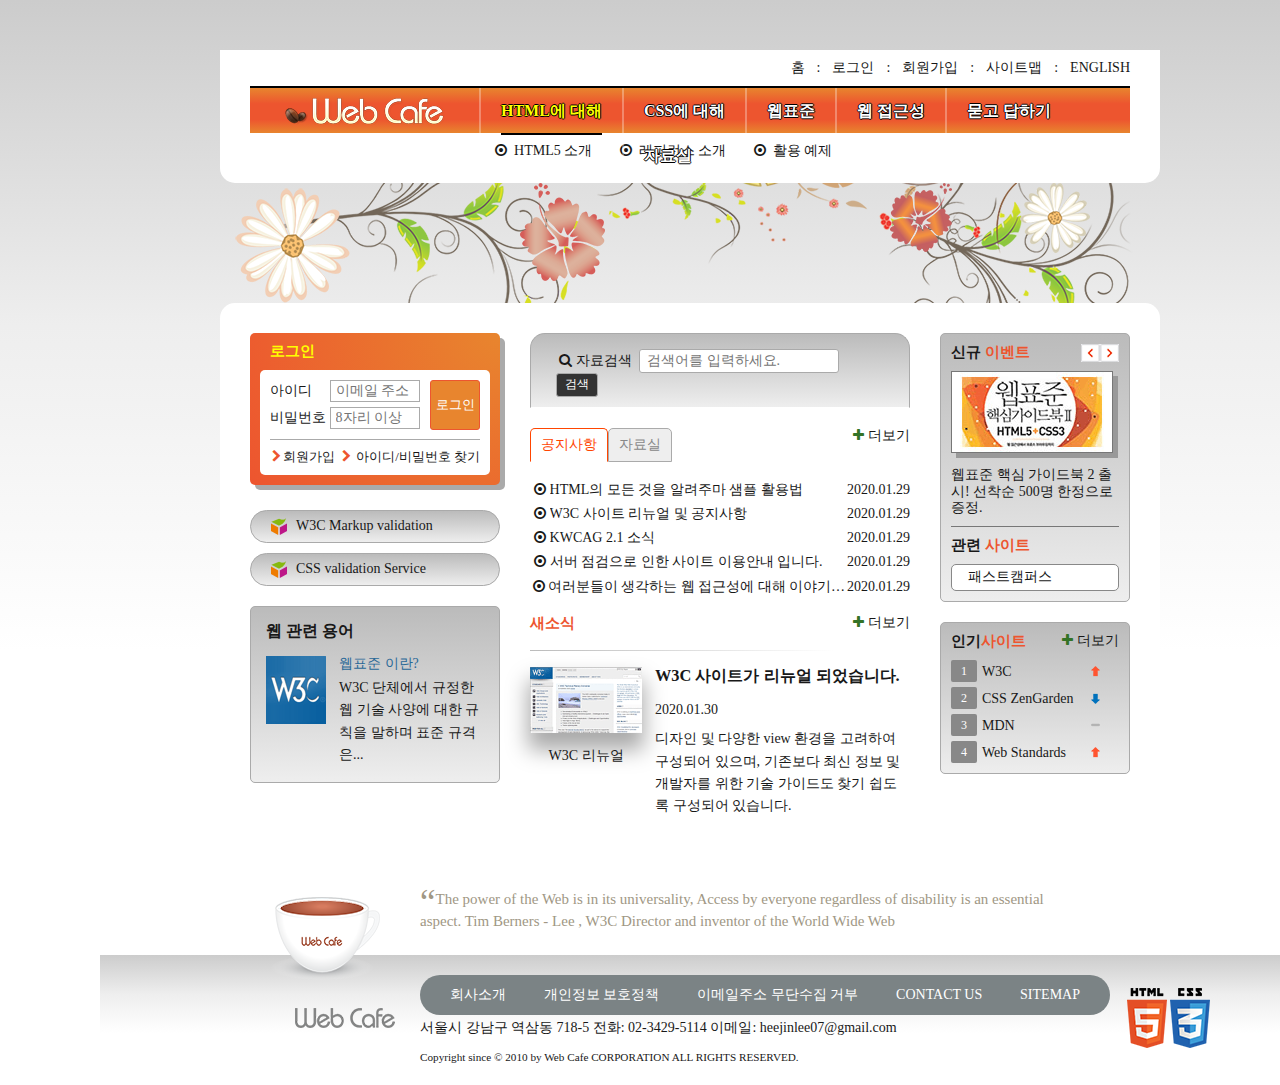
==== commit 3d05e1d7: "miso homepage main section clone coding" ====
--- a/exHTML5/main.html
+++ b/exHTML5/main.html
@@ -8,6 +8,45 @@
     <link rel="stylesheet" href="./css/main.css" />
     <script src="./js/jquery.min.js" defer></script>
     <script src="./js/main.js" defer></script>
+    <script src="./js/tab.js" defer></script>
+    <style>
+   .board{
+    
+      padding-top: 0;
+    }
+ 
+      .board div ul,
+      .board ul + a {
+        display: none;
+      }
+      .section-act ul,
+      .section-act ul + a {
+        display: block !important;
+      }
+      .tab-list {
+       
+        margin: 0;
+        padding-left: 0;
+        list-style-type: none;
+        display: flex;
+        flex-flow: row nowrap;
+        margin-bottom: 20px;
+      }
+      .tab-list [role="tab"] {
+        background-color: #eee;
+        border: 1px solid #aaa;
+        border-radius: 5px 5px 0 0;
+        padding: 8px 10px;
+        color: #888;
+        cursor: pointer;
+      }
+      .tab-list [aria-selected="true"] {
+        background: #fff !important;
+        border-color: orangered orangered white orangered !important;
+        color: orangered !important;
+      }
+      
+    </style>
   </head>
 
   <body>
@@ -16,16 +55,17 @@
         <h1 class="logo">
           <a href="./index.html">
             <img src="./images/logo.png" alt="Web Cafe" />
-            <!-- 이미지가 장식용이면 ""null 값으로 빈 태그로 두어도 된다. 그렇지 않고 의미가 있다면 값을 준다. -->
+            <!-- 이미지가 장식용이면 ""null 값으로 빈 태그로 두어도 된다. 
+              그렇지 않고 의미가 있다면 값을 준다. -->
           </a>
         </h1>
         <ul class="member">
-          <li><a href="#">홈</a></li>
-          <li><a href="#">로그인</a></li>
-          <li><a href="#">회원가입</a></li>
-          <li><a href="#">사이트맵</a></li>
-          <li><a href="#">english</a></li>
-        </ul>
+            <li><a href="#">홈</a></li>
+            <li><a href="#">로그인</a></li>
+            <li><a href="#">회원가입</a></li>
+            <li><a href="#">사이트맵</a></li>
+            <li><a href="#">english</a></li>
+          </ul>
         <nav class="navigation">
           <h2 class="a11y-hidden">메인 메뉴</h2>
           <ul class="menu">
@@ -264,6 +304,179 @@
               <button class="btn-search" type="submit">검색</button>
             </fieldset>
           </form>
+          <body style="margin: 50px 0 0 100px">
+            <div class="board" hidden>
+              <section class="notice board-act">
+                <h2 class="notice-heading tab ">
+                  <a href="#" role="button">공지사항</a>
+                </h2>
+                <ul class="notice-list">
+                  <li class="icon-dot-circled">
+                    <a href="#">HTML의 모든 것을 알려주마 샘플 활용법</a>
+                    <time datetime="2020-01-29T12:06:28">2020.01.29</time>
+                  </li>
+                  <li class="icon-dot-circled">
+                    <a href="#">W3C 사이트 리뉴얼 및 공지사항</a>
+                    <time datetime="2020-01-29T12:06:28">2020.01.29</time>
+                  </li>
+                  <li class="icon-dot-circled">
+                    <a href="#">KWCAG 2.1 소식</a>
+                    <time datetime="2020-01-29T12:06:28">2020.01.29</time>
+                  </li>
+                  <li class="icon-dot-circled">
+                    <a href="#">서버 점검으로 인한 사이트 이용안내 입니다.</a>
+                    <time datetime="2020-01-29T12:06:28">2020.01.29</time>
+                  </li>
+                  <li class="icon-dot-circled">
+                    <a href="#"
+                      >여러분들이 생각하는 웹 접근성에 대해 이야기를 나누어 봅시다.</a
+                    >
+                    <time datetime="2020-01-29T12:06:28">2020.01.29</time>
+                  </li>
+                </ul>
+                <a href="#" class="notice-more" title="공지사항" target="_blank"
+                  ><span class="icon-plus"></span>더보기</a
+                >
+              </section>
+              <section class="pds">
+                <h2 class="pds-heading tab">
+                  <a href="#" role="button">자료실</a>
+                </h2>
+                <ul class="pds-list">
+                  <li class="icon-dot-circled">
+                    <a href="#">디자인 사이트 링크 모음</a>
+                    <time datetime="2020-01-29T12:06:28">2020.01.29</time>
+                  </li>
+                  <li class="icon-dot-circled">
+                    <a href="#">웹 접근성 관련 자료 모음</a>
+                    <time datetime="2020-01-29T12:06:28">2020.01.29</time>
+                  </li>
+                  <li class="icon-dot-circled">
+                    <a href="#">예제 샘플 응용해보기</a>
+                    <time datetime="2020-01-29T12:06:28">2020.01.29</time>
+                  </li>
+                  <li class="icon-dot-circled">
+                    <a href="#">웹 접근성 향상을위한 국가 표준 기술 가이드라인</a>
+                    <time datetime="2020-01-29T12:06:28">2020.01.29</time>
+                  </li>
+                  <li class="icon-dot-circled">
+                    <a href="#">로얄티 프리 이미지 자료</a>
+                    <time datetime="2020-01-29T12:06:28">2020.01.29</time>
+                  </li>
+                </ul>
+                <a class="pds-more" href="#" title="자료실" target="_blank"
+                  ><span class="icon-plus"></span>더보기</a
+                >
+              </section>
+            </div>
+        
+            <div class="board">
+              <ul class="tab-list" role="tablist">
+                <li
+                  role="tab"
+                  id="tab1"
+                  aria-controls="tabpanel1"
+                  aria-selected="true"
+                  tabindex="0"
+                >
+                  공지사항
+                </li>
+                <li
+                  role="tab"
+                  id="tab2"
+                  aria-controls="tabpanel2"
+                  aria-selected="false"
+                  tabindex="0"
+                >
+                  자료실
+                </li>
+              </ul>
+              <div
+                role="tabpanel"
+                id="tabpanel1"
+                class="section-act"
+                aria-labelledby="tab1"
+              >
+                <h2 class="a11y-hidden">공지사항</h2>
+                <ul class="notice-list">
+                  <li class="icon-dot-circled">
+                    <a href="#">HTML의 모든 것을 알려주마 샘플 활용법</a>
+                    <time datetime="2020-01-29T12:06:28">2020.01.29</time>
+                  </li>
+                  <li class="icon-dot-circled">
+                    <a href="#">W3C 사이트 리뉴얼 및 공지사항</a>
+                    <time datetime="2020-01-29T12:06:28">2020.01.29</time>
+                  </li>
+                  <li class="icon-dot-circled">
+                    <a href="#">KWCAG 2.1 소식</a>
+                    <time datetime="2020-01-29T12:06:28">2020.01.29</time>
+                  </li>
+                  <li class="icon-dot-circled">
+                    <a href="#">서버 점검으로 인한 사이트 이용안내 입니다.</a>
+                    <time datetime="2020-01-29T12:06:28">2020.01.29</time>
+                  </li>
+                  <li class="icon-dot-circled">
+                    <a href="#"
+                      >여러분들이 생각하는 웹 접근성에 대해 이야기를 나누어 봅시다.</a
+                    >
+                    <time datetime="2020-01-29T12:06:28">2020.01.29</time>
+                  </li>
+                </ul>
+                <a href="#" class="notice-more" title="공지사항" target="_blank"
+                  ><span class="icon-plus"></span>더보기</a
+                >
+              </div>
+              <div role="tabpanel" id="tabpanel2" aria-labelledby="tab2">
+                <h2 class="a11y-hidden">공지사항</h2>
+                <ul class="pds-list">
+                  <li class="icon-dot-circled">
+                    <a href="#">디자인 사이트 링크 모음</a>
+                    <time datetime="2020-01-29T12:06:28">2020.01.29</time>
+                  </li>
+                  <li class="icon-dot-circled">
+                    <a href="#">웹 접근성 관련 자료 모음</a>
+                    <time datetime="2020-01-29T12:06:28">2020.01.29</time>
+                  </li>
+                  <li class="icon-dot-circled">
+                    <a href="#">예제 샘플 응용해보기</a>
+                    <time datetime="2020-01-29T12:06:28">2020.01.29</time>
+                  </li>
+                  <li class="icon-dot-circled">
+                    <a href="#">웹 접근성 향상을위한 국가 표준 기술 가이드라인</a>
+                    <time datetime="2020-01-29T12:06:28">2020.01.29</time>
+                  </li>
+                  <li class="icon-dot-circled">
+                    <a href="#">로얄티 프리 이미지 자료</a>
+                    <time datetime="2020-01-29T12:06:28">2020.01.29</time>
+                  </li>
+                </ul>
+                <a class="pds-more" href="#" title="자료실" target="_blank"
+                  ><span class="icon-plus"></span>더보기</a
+                >
+              </div>
+            </div>
+          </body>
+          <section class="news">
+            <h2 class="news-heading">새소식</h2>
+            <a href="#" class="news-link">
+              <article class="news-item">
+                <h3 class="new-item-subject">W3C 사이트가 리뉴얼 되었습니다.</h3>
+                <time class="news-item-date" datetime="2020-01-30">2020.01.30</time>
+                <p class="news-item-brief">
+                  디자인 및 다양한 view 환경을 고려하여 구성되어 있으며, 기존보다 최신
+                  정보 및 개발자를 위한 기술 가이드도 찾기 쉽도록 구성되어 있습니다.
+                </p>
+      
+                <figure class="news-item-thumbnail">
+                  <img src="./images/news.gif" alt="" />
+                  <figcaption>W3C 리뉴얼</figcaption>
+                </figure>
+              </article>
+            </a>
+            <a href="#" class="news-more" target="_blank" title="새소식"
+              ><span class="icon-plus"></span>더보기</a
+            >
+          </section>
         </div>
         <div class="group group3">
           <div class="gradient-box">
--- a/exHTML5/css/main.css
+++ b/exHTML5/css/main.css
@@ -135,7 +135,8 @@
     #e8852e 100%
   );
   background-color: #ed552f;
-  /*background와 background-color의 순서를 꼭 지켜야함. 순서가 바뀌면 의도한 색깔이 나오지 않을 수 있음*/
+  /*background와 background-color의 순서를 꼭 지켜야함. 
+  순서가 바뀌면 의도한 색깔이 나오지 않을 수 있음*/
   /* box-shadow: 0 -10spx 0 0 #000; */
 }
 .menu-item {
@@ -207,7 +208,6 @@
 .visual-text {
   font-family: Georgia, "Times New Roman", Times, serif;
   display: inline-block;
-
   animation-name: textAni;
   animation-duration: 3000ms;
   animation-fill-mode: forwards;
@@ -462,9 +462,10 @@
 .board {
   width: 380px;
   position: relative;
-  padding-top: 0;
-}
-/* .notice-list,
+  padding-top: 45px;
+  margin-top: 20px;
+}
+.notice-list,
 .notice-more,
 .pds-list,
 .pds-more {
@@ -475,7 +476,7 @@
 .board-act .pds-list,
 .board-act .pds-more {
   display: block !important;
-} */
+}
 .tab {
   font-weight: 400;
   margin: 0;
@@ -590,6 +591,7 @@
 /* 새소식 */
 
 .news {
+  margin-top: 20px;
   position: relative;
 }
 .news::before {
@@ -605,7 +607,6 @@
   color: #ed552f;
   font-size: 1.5rem;
   margin: 0 0 35px 0;
-  background: skyblue;
 }
 
 .news-link {
@@ -644,8 +645,7 @@
   right: -8px;
   padding: 8px;
 }
-.news-more,
-.icon-plus {
+.news-more .icon-plus {
   color: hsla(110, 50%, 30%, 1);
 }
 /* 신규 이벤트 및 관련 사이트 */
